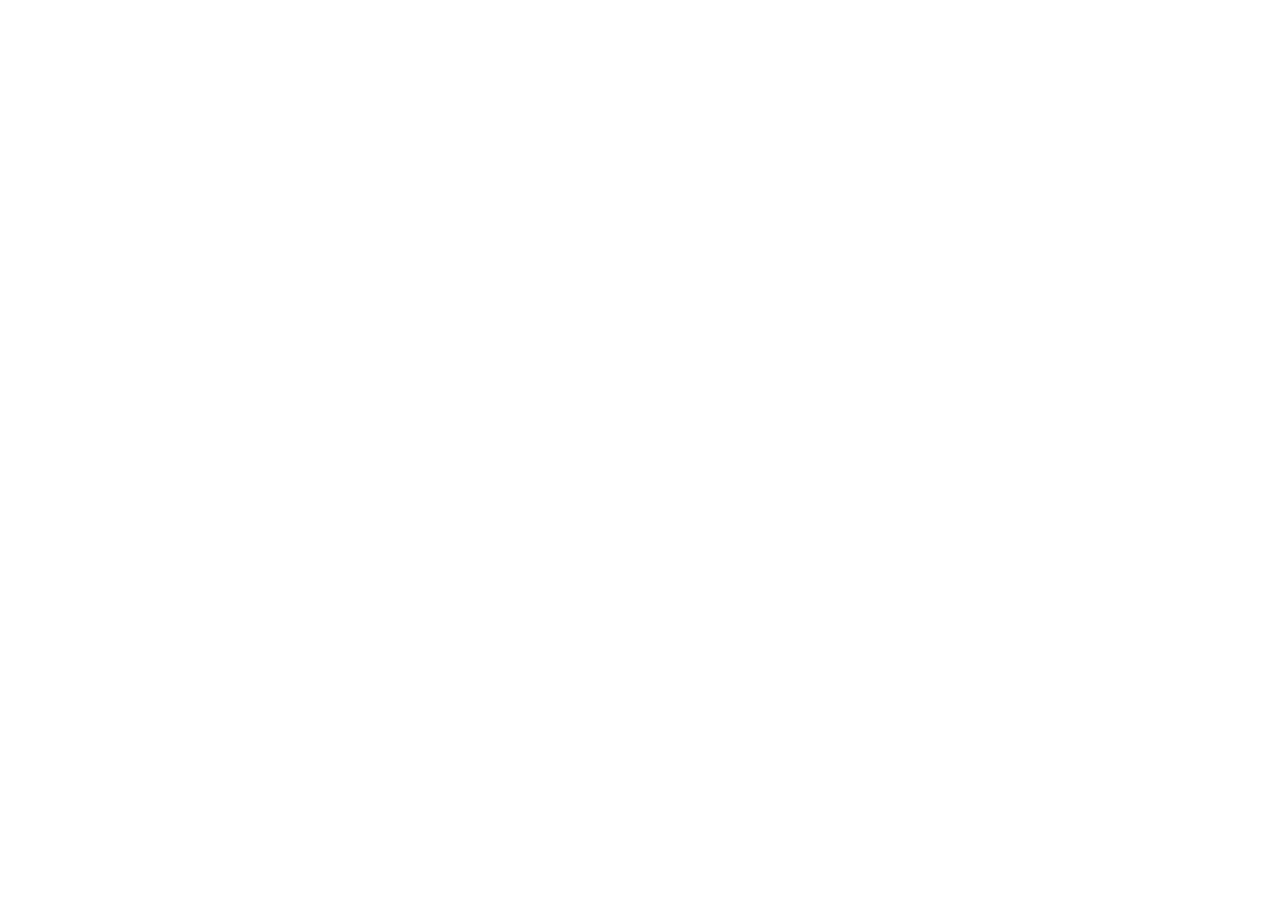
==== index.html @ af349678 "Initial commit" ====
<!DOCTYPE html>
<html lang="en">
<head>
    <meta charset="UTF-8">
    <meta name="viewport" content="width=device-width, initial-scale=1.0">
    <title>FinessedWebs K53 Learners Prep</title>
</head>
<body>
    
</body>
</html>
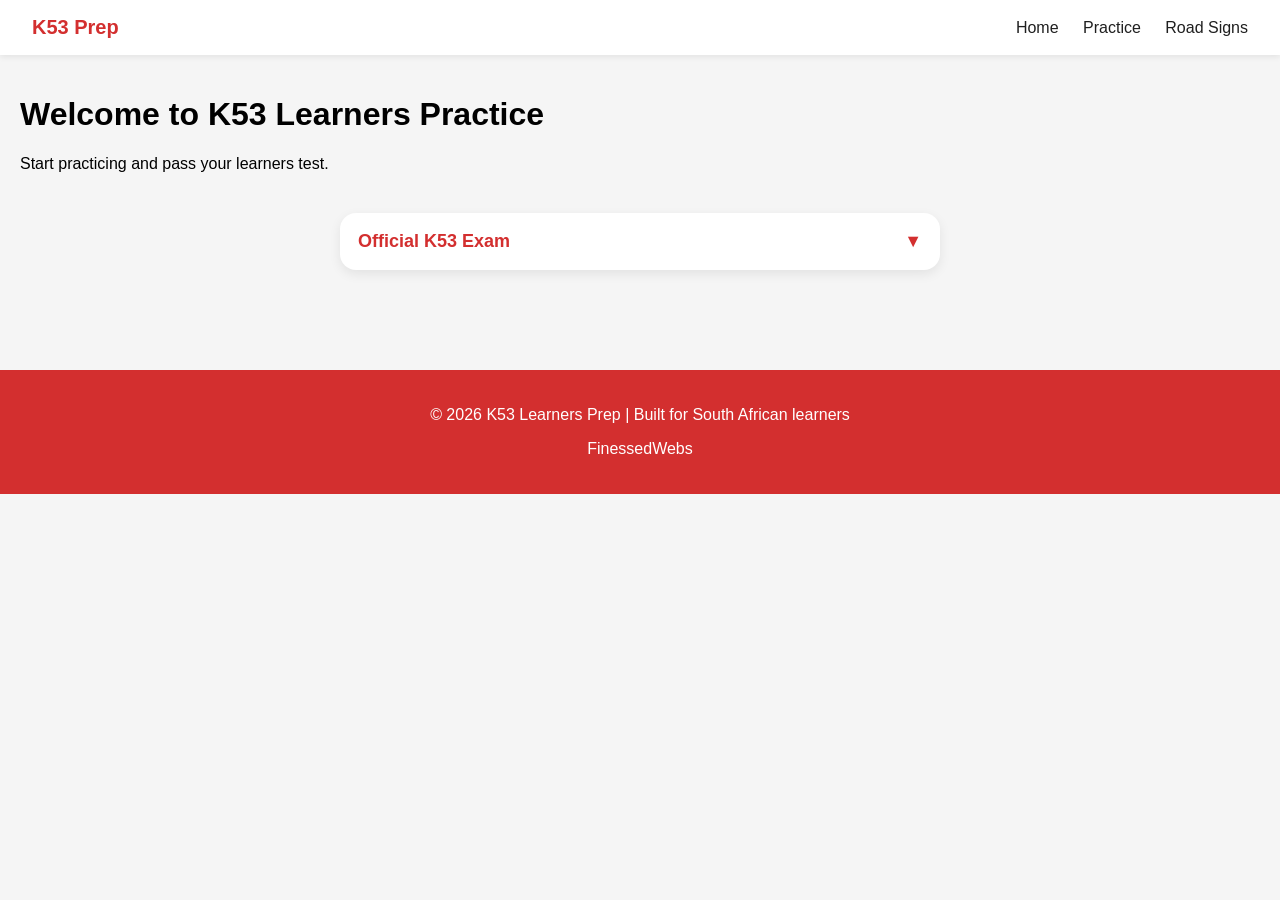
==== commit 67a2483e: "First push" ====
--- a/index.html
+++ b/index.html
@@ -4,8 +4,61 @@
     <meta charset="UTF-8">
     <meta name="viewport" content="width=device-width, initial-scale=1.0">
     <title>FinessedWebs K53 Learners Prep</title>
+    <link rel="stylesheet" href="css/styles.css">
 </head>
 <body>
+
+    <!-- NAV -->
+    <div id="nav"></div>
+
+    <main style="padding: 20px;">
+        <h1>Welcome to K53 Learners Practice</h1>
+        <p>Start practicing and pass your learners test.</p>
+
+        <div class="exam-container">
+
+            <div class="exam-card">
+
+                <!-- Header -->
+                <div class="exam-header" onclick="toggleMain()">
+                    <span>Official K53 Exam</span>
+                    <span id="main-arrow">▼</span>
+                </div>
+
+                <!-- Vehicle Options -->
+                <div id="vehicle-section" class="exam-content">
+
+                    <div class="vehicle-card">
+                        <button class="vehicle-btn" onclick="toggleVehicle('light')">
+                            Light Vehicle
+                        </button>
+                        <div id="light" class="vehicle-content"></div>
+                    </div>
+
+                    <div class="vehicle-card">
+                        <button class="vehicle-btn" onclick="toggleVehicle('heavy')">
+                            Heavy Vehicle
+                        </button>
+                        <div id="heavy" class="vehicle-content"></div>
+                    </div>
+
+                    <div class="vehicle-card">
+                        <button class="vehicle-btn" onclick="toggleVehicle('motorcycle')">
+                            Motorcycle
+                        </button>
+                        <div id="motorcycle" class="vehicle-content"></div>
+                    </div>
+
+                </div>
+
+            </div>
+        </div>
+    </main>
+
+    <!-- FOOTER -->
+    <div id="footer"></div>
     
+
+    <script src="js/layout.js"></script>
 </body>
 </html>
--- a/css/styles.css
+++ b/css/styles.css
@@ -0,0 +1,201 @@
+:root {
+    --primary: #d32f2f;     /* Red */
+    --secondary: #1976d2;   /* Blue */
+    --background: #f5f5f5;
+    --surface: #ffffff;
+    --text: #1f1f1f;
+}
+
+/* Reset */
+body {
+    margin: 0;
+    font-family: 'Segoe UI', sans-serif;
+    background: var(--background);
+}
+
+/* NAVBAR */
+.navbar {
+    background: var(--surface);
+    display: flex;
+    justify-content: space-between;
+    align-items: center;
+    padding: 16px 32px;
+    box-shadow: 0 2px 6px rgba(0,0,0,0.08);
+}
+
+.nav-logo {
+    font-weight: bold;
+    color: var(--primary);
+    font-size: 20px;
+}
+
+.nav-links a {
+    margin-left: 20px;
+    text-decoration: none;
+    color: var(--text);
+    font-weight: 500;
+}
+
+.nav-links a:hover {
+    color: var(--secondary);
+}
+
+/* FOOTER */
+.footer {
+    background: var(--primary);
+    color: white;
+    padding: 20px;
+    text-align: center;
+    margin-top: 40px;
+}
+
+/* BUTTON (Material feel) */
+.btn {
+    background: var(--secondary);
+    color: white;
+    padding: 10px 18px;
+    border-radius: 8px;
+    border: none;
+    cursor: pointer;
+}
+
+.btn:hover {
+    opacity: 0.9;
+}
+
+.exam-container {
+    max-width: 600px;
+    margin: 40px auto;
+}
+
+/* Card */
+.exam-card {
+    background: var(--surface);
+    border-radius: 16px;
+    box-shadow: 0 4px 12px rgba(0,0,0,0.08);
+    overflow: hidden;
+    cursor: pointer;
+    transition: 0.3s;
+}
+
+.exam-card:hover {
+    box-shadow: 0 6px 16px rgba(0,0,0,0.12);
+}
+
+/* Header */
+.exam-header {
+    padding: 18px;
+    font-weight: bold;
+    font-size: 18px;
+    display: flex;
+    justify-content: space-between;
+    color: var(--primary);
+}
+
+/* Hidden Content */
+.exam-content {
+    display: none;
+    padding: 20px;
+    border-top: 1px solid #eee;
+}
+
+.exam-content ul {
+    padding-left: 20px;
+}
+
+.exam-content li {
+    margin: 8px 0;
+}
+
+/* Note */
+.note {
+    font-size: 14px;
+    margin-top: 15px;
+    color: #555;
+}
+
+/* Vehicle buttons */
+.vehicle-options {
+    display: flex;
+    flex-direction: column;
+    gap: 10px;
+    margin-top: 20px;
+}
+
+/* Continue button */
+.continue-btn {
+    margin-top: 20px;
+    width: 100%;
+    background: var(--primary);
+}
+
+.vehicle-btn {
+    width: 100%;
+    text-align: left;
+    padding: 14px;
+    border: none;
+    background: var(--secondary);
+    color: white;
+    border-radius: 10px;
+    cursor: pointer;
+    font-weight: 500;
+}
+
+.vehicle-card {
+    margin-bottom: 10px;
+}
+
+.vehicle-content {
+    max-height: 0;
+    overflow: hidden;
+    transition: max-height 0.4s ease;
+    background: #fafafa;
+    border-radius: 10px;
+    margin-top: 5px;
+    padding: 0 15px;
+}
+
+/* Add padding only when open */
+.vehicle-content.open {
+    padding: 15px;
+}
+
+.exam-info ul {
+    padding-left: 20px;
+}
+
+.exam-info li {
+    margin: 6px 0;
+}
+
+.exam-wrapper {
+    max-width: 600px;
+    margin: 40px auto;
+    padding: 20px;
+}
+
+.top-bar {
+    display: flex;
+    justify-content: space-between;
+    margin-bottom: 20px;
+    font-weight: bold;
+}
+
+.option {
+    display: block;
+    padding: 12px;
+    margin: 10px 0;
+    border-radius: 8px;
+    background: #eee;
+    cursor: pointer;
+}
+
+.correct {
+    background: #4caf50;
+    color: white;
+}
+
+.wrong {
+    background: #f44336;
+    color: white;
+}
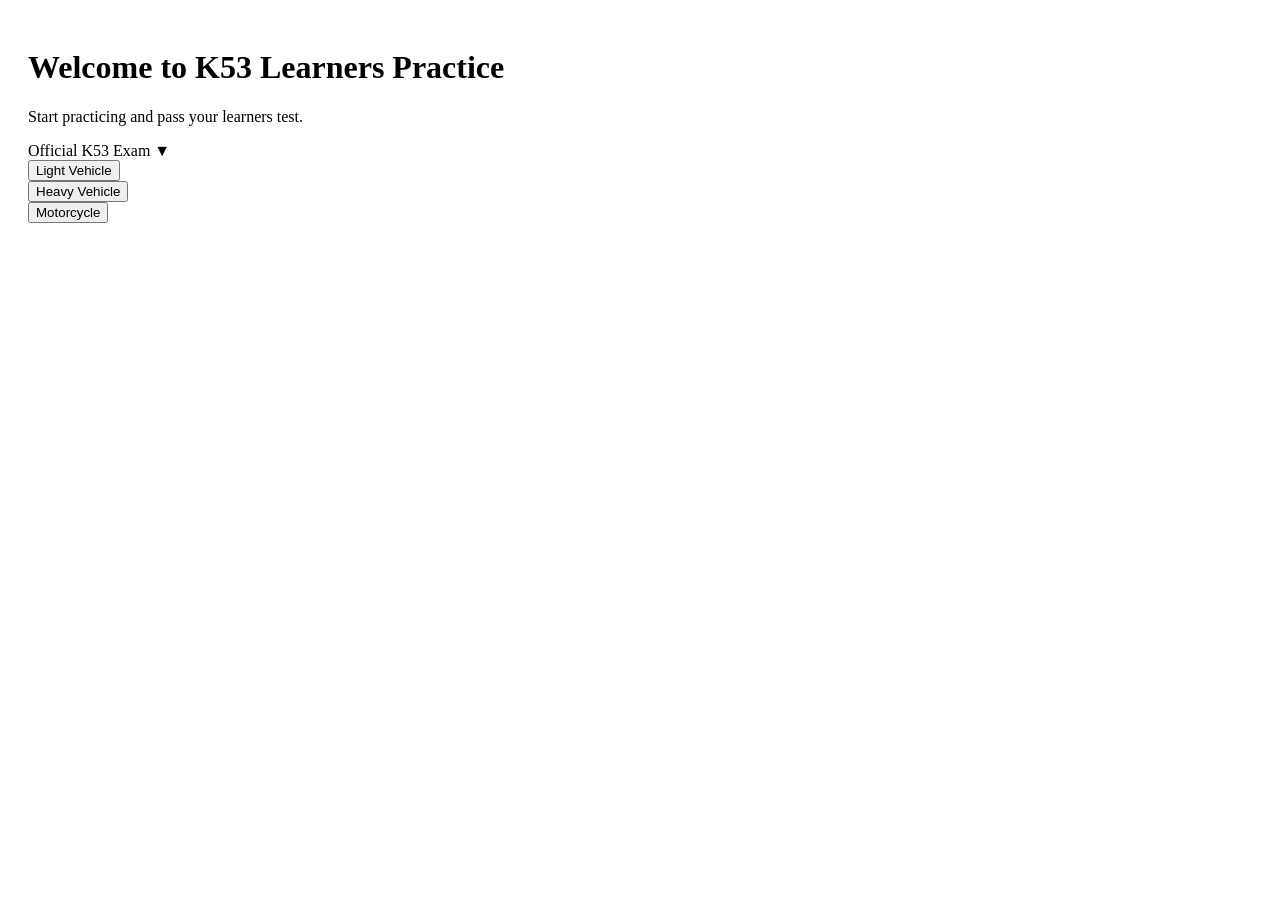
==== commit 46aa130d: "possible github fix" ====
--- a/index.html
+++ b/index.html
@@ -1,6 +1,7 @@
 <!DOCTYPE html>
 <html lang="en">
 <head>
+    <base href="/FinessedWebs-K53-Learners-Prep/">
     <meta charset="UTF-8">
     <meta name="viewport" content="width=device-width, initial-scale=1.0">
     <title>FinessedWebs K53 Learners Prep</title>
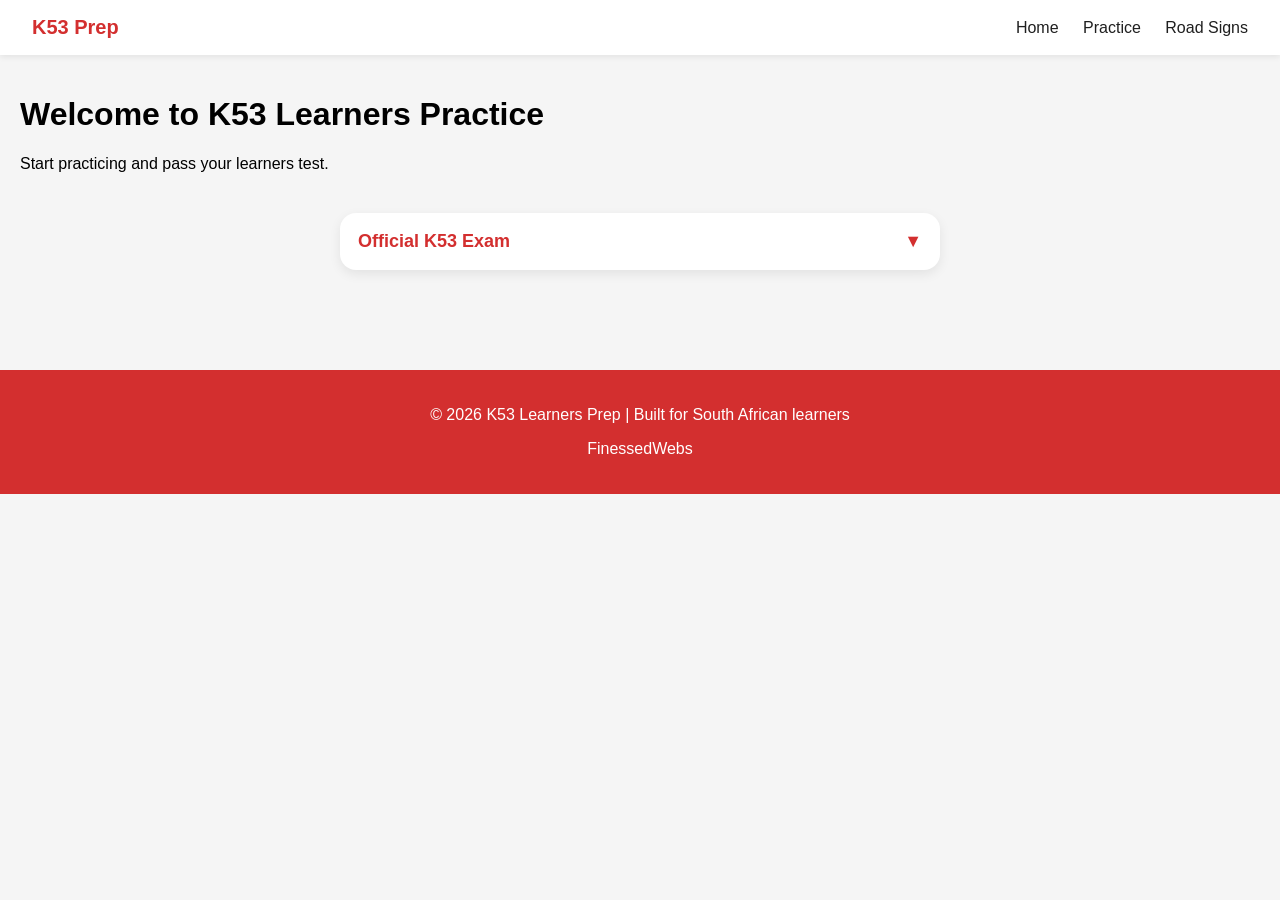
==== commit 84debeec: "Change" ====
--- a/index.html
+++ b/index.html
@@ -1,7 +1,7 @@
 <!DOCTYPE html>
 <html lang="en">
 <head>
-    <base href="/FinessedWebs-K53-Learners-Prep/">
+    <!-- <base href="/FinessedWebs-K53-Learners-Prep/"> -->
     <meta charset="UTF-8">
     <meta name="viewport" content="width=device-width, initial-scale=1.0">
     <title>FinessedWebs K53 Learners Prep</title>
